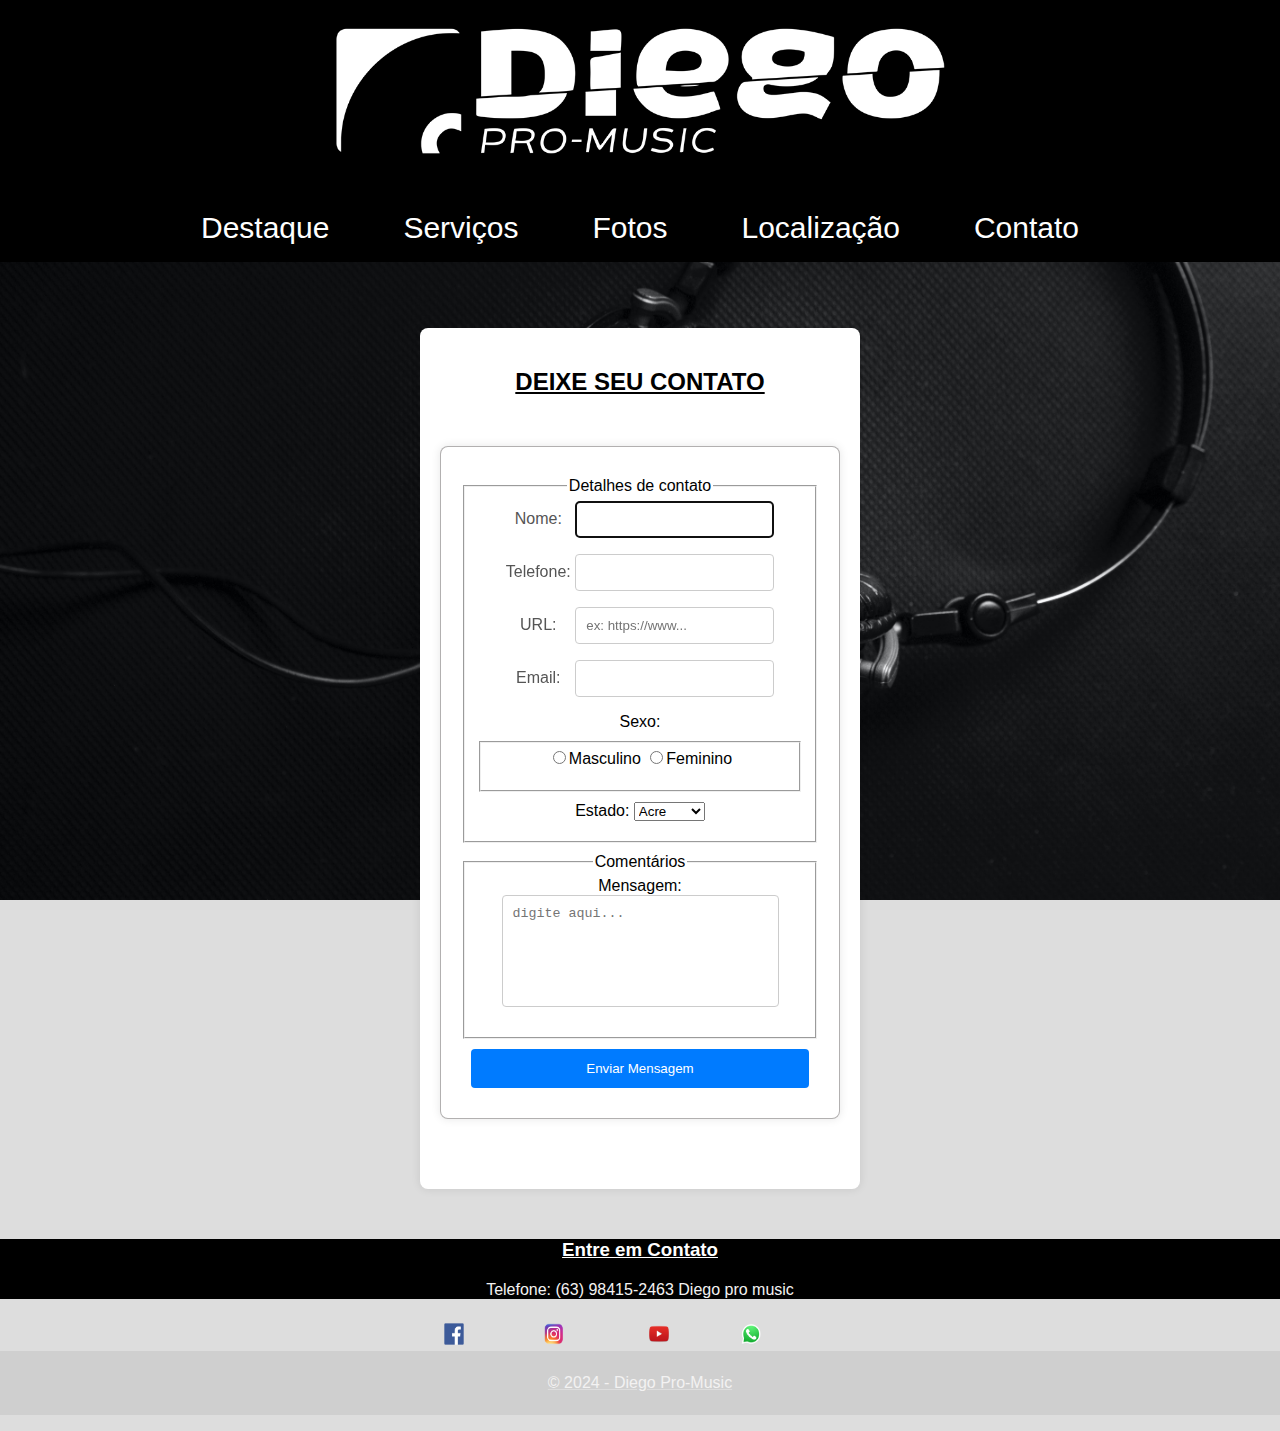
==== contato.html @ 079bfea9 "contatos atualizado" ====
<!DOCTYPE html>
<html lang="en">

<head>
  <meta charset="UTF-8" />
  <meta name="viewport" content="width=device-width, initial-scale=1.0" />
  <title>Estúdio de Gravação</title>
  <link rel="stylesheet" type="text/css" href="CSS/estilo.css" />
  <link rel="stylesheet" type="text/css" href="CSS/contato.css" />
</head>

<body>
  <!--começo container-->
  <div id="container">
    <header>
      <!--começo header logo-->
      <div>
        <img src="imagens/LgoDiego01.png" width="50%" />
      </div>
    </header>
  </div>
  <!--fim header logo-->

  <div>
    <!--inicio nav links-->
    <nav>
      <a href="index.html">Destaque</a>
      <a href="#servicos">Serviços</a>
      <a href="galeria.html">Fotos</a>
      <a href="localizacao.html">Localização</a>
      <a href="contato.html">Contato</a>
    </nav>
    <!--fim nav links-->
  </div>

  <!--inicio conteudo-1-->
  <div class="conteudo-1">
    <div class="contact-form">
      <h2><u>Deixe seu Contato</u></h2>
      <form class="contact-form">

        <fieldset>
         
          <legend>Detalhes de contato</legend>

          <div>
            <label class="box-label" for="nome">Nome:</label>
            <input type="text" name="nome" id="nome" required autofocus>
          </div>

          <div>
            <label class="box-label" for="telefone">Telefone:</label>
            <input type="number" id="telefone" name="telefone" required="required">
          </div>

          <div>
            <label class="box-label" for="email">URL:</label>
            <input type="url" name="url" id="url" placeholder="ex: https://www...">
          </div>

          <div>
            <label class="box-label" for="email">Email:</label>
            <input type="email" name="email" id="email" required="required">
          </div>

          <legend>Sexo:</legend>

          <fieldset>
            <div>
              <label>
                <input class="radio" type="radio" name="sexo" id="M">Masculino
              </label>
              <label>
                <input class="radio" type="radio" name="sexo" id="F">Feminino
              </label>
            </div>

          </fieldset>

          <div class="box-estado">
            <label for="estado">Estado:</label>
            <select id="estado" name="estado" required="required">
              <option value="AC">Acre</option>
              <option value="AL">Alagoas</option>
            </select>
          </div>

        </fieldset>

        <fieldset>
          <legend>Comentários</legend>
          <label for="mensagem">Mensagem:</label>
          <textarea name="mensagem" id="mensagem" placeholder="digite aqui..." rows="6" cols="30" required="required"></textarea>
        </fieldset>

        <button class="box-botao" type="submit">Enviar Mensagem</button>
    </div>

    </form>

    <section class="contato">

      <h3><u>Entre em Contato</u></h3>
      <p>Telefone: (63) 98415-2463 Diego pro music</p>

    </section><!--fim conteudo-2-->

    <div class="box-social">
      <ul>
        <li> <img src="redes/facebook.png" class="social"> <a href="https://www.facebook.com/DiegoProMusic">facebook</a>
        </li>
        <li> <img src="redes/instagram.png" class="social"> <a
            href="https://www.instagram.com/promusicstudios/">instagram</a></li>
        <li><img src="redes/youtube.png" class="social"><a
            href="https://www.youtube.com/channel/UCOSiAd2RdcZacCXhEvh00yw"> youtube</a></li>
        <li><img src="redes/whatsapp.png" class="social"><a
            href="https://api.whatsapp.com/send/?phone=5563984152463&text&type=phone_number&app_absent=0">
            whatsapp</a>
        </li>
      </ul>
    </div>

    <footer>
      <p>&copy; 2024 - Diego Pro-Music</p>
    </footer>

  </div>
  <!--fim container-->
</body>

</html>
---- CSS/estilo.css ----
body {
  font-family: Arial, sans-serif;
  margin: 0;
  padding: 0;
  background-color: #000000;
  height: 100%;
}

header {
  text-align: center;
  padding: 1em 0;
  background-image: url(../imagens/BackCapa\ 05.png);
  background-repeat: no-repeat;
  background-size: cover;
  background-position: center center;
}

nav {
  display: flex;
  justify-content: center;
  flex-wrap: wrap;
}

nav a {
  float: left;
  display: block;
  color: white;
  text-align: center;
  padding: 15px 35px;
  text-decoration: none;
  font-size: 30px;
}



nav a:hover {
  background-color: #ddd;
  color: black;
}

h1,
h2 {
  text-transform: uppercase;
  text-align: center;
}

#textap h1,
#textap p {
  color: #ececec;
  background-color: #a7a7a709;
}

.caixa {
  width: 200px;
  height: 200px;
  background: rgba(255, 255, 255, 0.082);
  color: #fffefe;
  margin-top: 50px;
  padding: 10px;
  -webkit-border-radius: 100%;
  -moz-border-radius: 100%;
  border-radius: 100%;
}


#display1 {
  display: flex;
  justify-content: space-evenly;
}

.inicio h1,
p {
  margin: 20px;
}

.inicio p {
  text-align: center;
}

.fundo-redondo {
  border-radius: 150px;
}

.conteudo-1 {
  text-align: center;
  padding: 1em 0;
  background-color: #ddd;
  background-image: url(../estudio/bck5.jpg);
  background-size: cover;
  background-repeat: no-repeat;
  background-attachment: fixed;
  background-position: center;
}

.conteudo-1 p {
  color: #f3f2f2;
}

.conteudo-1>h1 {
  margin-top: -10px;
  background: #3332325b;
  color: #f3f2f2;
}

.conteudo-2 {
  color: #777;
  background-color: #ececec;
  padding: 150px 0;
  height: 100%;
  text-align: justify;
  background-image: url(../canvas/parabens-gif.gif);
  background-attachment: fixed;
  background-position: center;
  background-size: cover;
  background-repeat: no-repeat;
  background-position: center;
}

.conteudo-2 h2 {
  margin-top: -70px;
  color: #222121;
}

.conteudo-2 p {
  color: #5e5959;
  padding: 0 20px;
}

.conteudo-3 {
  padding: 2em 0;
  height: 100%;
  text-align: center;
  background-image: url(../estudio/bkc7.jpg);
  background-size: cover;
  background-repeat: no-repeat;
  background-attachment: fixed;
  background-position: center;
}

.conteudo-3 p {
  color: #f3f2f2;
  background: #00000011;
}

.conteudo-3 h1 {
  margin: 0;
  color: #f3f2f2;
  background: #00000011;
  box-shadow: -10px 10px 15px 5px black;
  text-shadow: 5px 5px rgba(0, 0, 0, 0.2);
  display: block;
  padding: 30px 0;
}

.contato {
  background-color: #000000;
  color: white;
  text-align: center;
}

#destaque-imagem {
  margin-bottom: -5px;
  width: 45%;
  border-radius: 10px;
}

#imagem-pod1 {
  width: 75%;
  border-radius: 10px;
}

.inicio {
  border-radius: 8px;
  background-image: url(../canvas/Design\ sem\ nome.png);
  background-size: cover;
  background-attachment: fixed;
  background-position: center;
  width: 100%;
}

#destaque-imagem:hover {
  transform: scale(1.1);
  border-radius: 20px;
}

footer {

  color: #ddd;
  text-align: center;
  background-color: #42424217;
  padding: 3px;
  text-decoration: underline;
}

.box-social,
ul,
li,
a {
  margin: 2px;
  color: #ddd;
  text-decoration: none;
  list-style: none;
  display: flex;
  flex-wrap: wrap;
  justify-content: center;
  padding-left: 1px;
}

.social {
  width: 20px;
  padding-right: 5px;
}


@media screen and (max-width: 800px) {
  #display1 {
    flex-direction: column-reverse;
    align-items: center;
  }

  nav a {
    font-size: medium;
  }

}
---- CSS/contato.css ----
.contact-form {
    max-width: 400px;
    margin: 50px auto;
    padding: 20px;
    background-color: #fff;
    border-radius: 8px;
    box-shadow: 0 0 10px rgba(0, 0, 0, 0.1);
}

.box-label {
    margin-bottom: 8px;
    color: #555;
    width: 65px;
    display: inline-block;
}

input,
textarea {
    padding: 10px;
    margin-bottom: 16px;
    border: 1px solid #ccc;
    border-radius: 4px;
    resize: none;

}

button {
    padding: 12px;
    background-color: #007BFF;
    color: #fff;
    border: none;
    border-radius: 4px;
    cursor: pointer;
}

button:hover {
    background-color: #0056b3;
}

form {
    border: 1px solid rgba(117, 114, 114, 0.562);
    display: flex;
    flex-direction: column;
}

.box-estado {

    padding: 10px;
}

.box-botao {
    margin: 10px;
}

fieldset {

    margin-top: 10px;
}
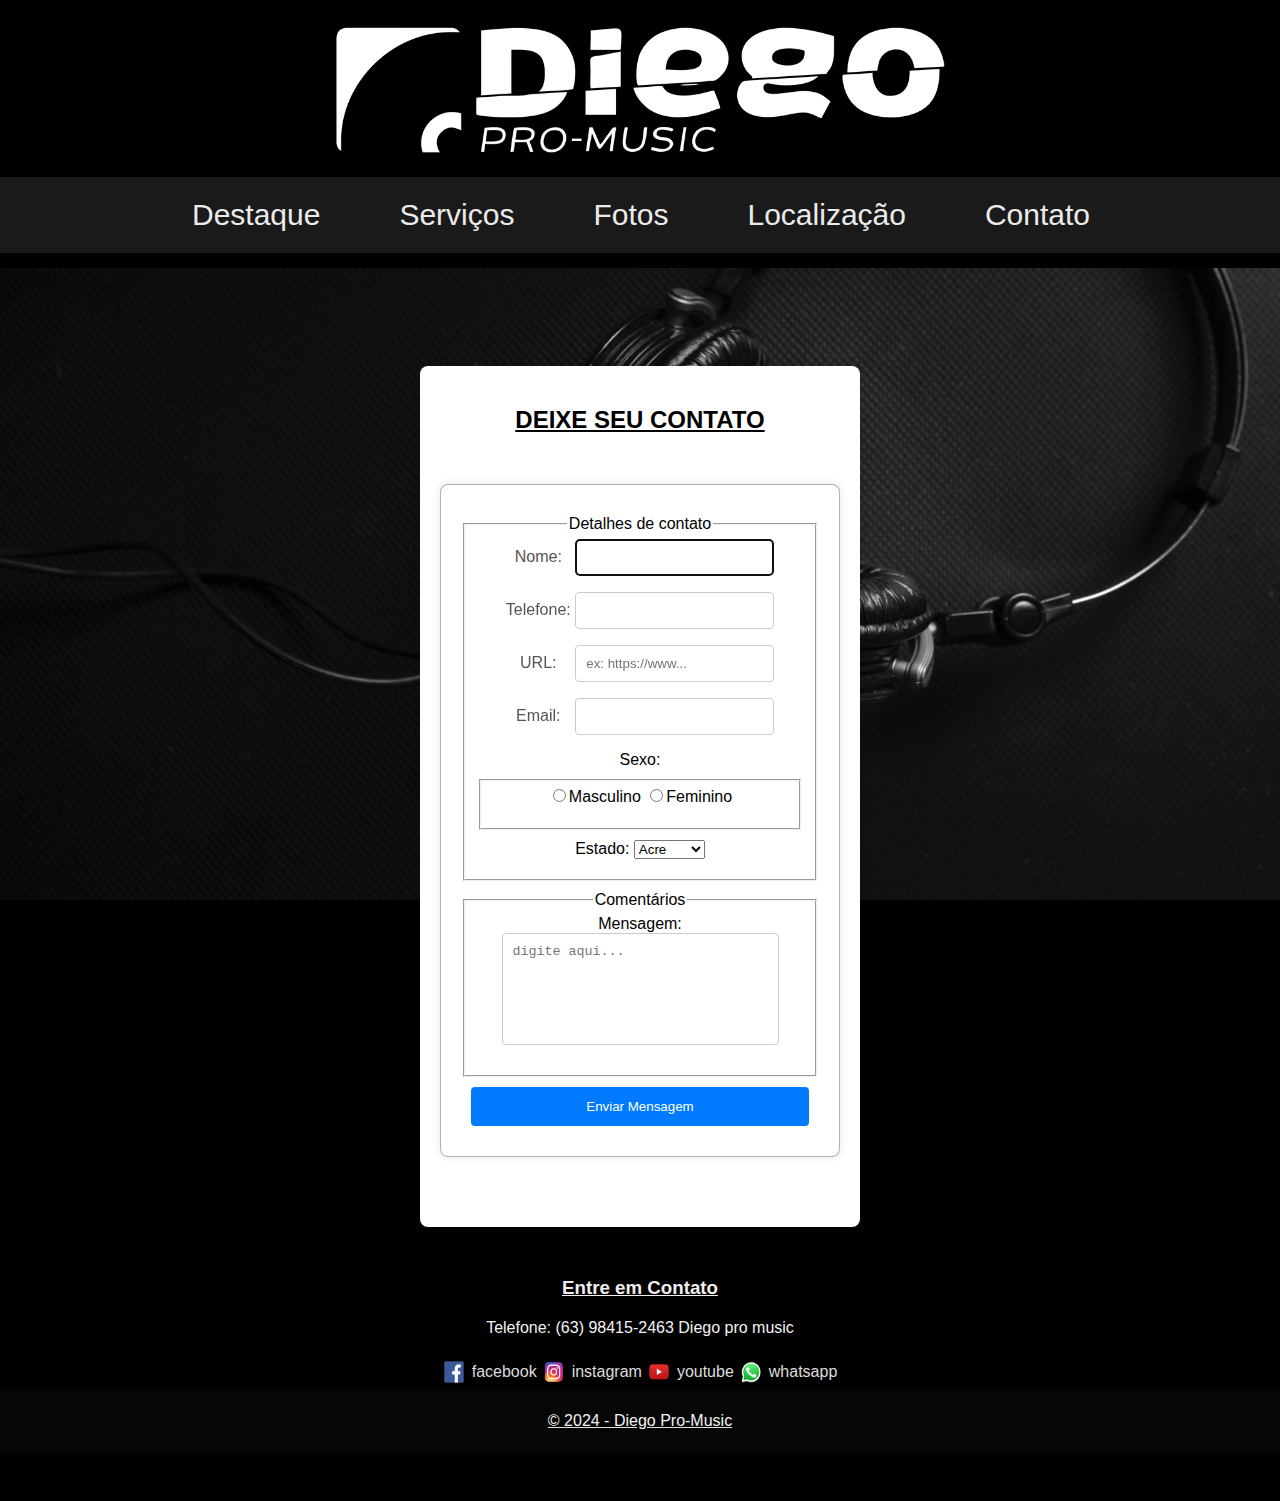
==== commit 7ae0bc3d: "correcoes" ====
--- a/contato.html
+++ b/contato.html
@@ -10,28 +10,23 @@
 </head>
 
 <body>
-  <!--começo container-->
-  <div id="container">
-    <header>
-      <!--começo header logo-->
-      <div>
-        <img src="imagens/LgoDiego01.png" width="50%" />
-      </div>
-    </header>
-  </div>
-  <!--fim header logo-->
+  <header>
 
-  <div>
-    <!--inicio nav links-->
+    <div><!--logo-->
+      <img src="imagens/LgoDiego01.png" width="50%" />
+    </div>
+
     <nav>
-      <a href="index.html">Destaque</a>
-      <a href="#servicos">Serviços</a>
-      <a href="galeria.html">Fotos</a>
-      <a href="localizacao.html">Localização</a>
-      <a href="contato.html">Contato</a>
+      <ul>
+        <li><a href="index.html">Destaque</a></li>
+        <li> <a href="servicos.html">Serviços</a></li>
+        <li><a href="galeria.html">Fotos</a></li>
+        <li><a href="localizacao.html">Localização</a></li>
+        <li><a href="contato.html">Contato</a></li>
+      </ul>
     </nav>
-    <!--fim nav links-->
-  </div>
+
+  </header>
 
   <!--inicio conteudo-1-->
   <div class="conteudo-1">
--- a/CSS/estilo.css
+++ b/CSS/estilo.css
@@ -3,35 +3,31 @@
   margin: 0;
   padding: 0;
   background-color: #000000;
-  height: 100%;
-}
+}
+
 
 header {
-  text-align: center;
-  padding: 1em 0;
+  padding: 15px 0;
+  text-align: center;
   background-image: url(../imagens/BackCapa\ 05.png);
   background-repeat: no-repeat;
-  background-size: cover;
-  background-position: center center;
+  background-size: contain;
 }
 
 nav {
   display: flex;
   justify-content: center;
   flex-wrap: wrap;
+  background: #1a1a1a;
 }
 
 nav a {
-  float: left;
   display: block;
-  color: white;
-  text-align: center;
+  color: rgb(236, 234, 234);
+
   padding: 15px 35px;
-  text-decoration: none;
   font-size: 30px;
 }
-
-
 
 nav a:hover {
   background-color: #ddd;
@@ -47,10 +43,10 @@
 #textap h1,
 #textap p {
   color: #ececec;
-  background-color: #a7a7a709;
 }
 
 .caixa {
+  /* bolas*/
   width: 200px;
   height: 200px;
   background: rgba(255, 255, 255, 0.082);
@@ -62,7 +58,6 @@
   border-radius: 100%;
 }
 
-
 #display1 {
   display: flex;
   justify-content: space-evenly;
@@ -73,88 +68,62 @@
   margin: 20px;
 }
 
-.inicio p {
-  text-align: center;
-}
-
-.fundo-redondo {
-  border-radius: 150px;
-}
-
 .conteudo-1 {
   text-align: center;
-  padding: 1em 0;
+  padding: 3em 0;
   background-color: #ddd;
   background-image: url(../estudio/bck5.jpg);
   background-size: cover;
-  background-repeat: no-repeat;
   background-attachment: fixed;
-  background-position: center;
 }
 
 .conteudo-1 p {
-  color: #f3f2f2;
-}
-
-.conteudo-1>h1 {
-  margin-top: -10px;
-  background: #3332325b;
+  /* bolas */
   color: #f3f2f2;
 }
 
 .conteudo-2 {
   color: #777;
   background-color: #ececec;
-  padding: 150px 0;
+  padding: 130px 0 70px 0;
   height: 100%;
   text-align: justify;
-  background-image: url(../canvas/parabens-gif.gif);
+}
+
+.conteudo-2 h2 {
+  margin-top: -50px;
+  color: #222121;
+}
+
+.conteudo-2 p {
+  color: #5e5959;
+  padding: 0 100px;
+}
+
+.conteudo-3 {
+  padding: 2em 0;
+  text-align: center;
+  background-image: url(../estudio/bkc7.jpg);
+  background-size: cover;
   background-attachment: fixed;
   background-position: center;
-  background-size: cover;
-  background-repeat: no-repeat;
-  background-position: center;
-}
-
-.conteudo-2 h2 {
-  margin-top: -70px;
-  color: #222121;
-}
-
-.conteudo-2 p {
-  color: #5e5959;
-  padding: 0 20px;
-}
-
-.conteudo-3 {
-  padding: 2em 0;
-  height: 100%;
-  text-align: center;
-  background-image: url(../estudio/bkc7.jpg);
-  background-size: cover;
-  background-repeat: no-repeat;
-  background-attachment: fixed;
-  background-position: center;
 }
 
 .conteudo-3 p {
-  color: #f3f2f2;
-  background: #00000011;
+  color: #f0f0f0;
 }
 
 .conteudo-3 h1 {
-  margin: 0;
-  color: #f3f2f2;
+  color: #e9e9e9;
   background: #00000011;
   box-shadow: -10px 10px 15px 5px black;
   text-shadow: 5px 5px rgba(0, 0, 0, 0.2);
-  display: block;
   padding: 30px 0;
 }
 
 .contato {
   background-color: #000000;
-  color: white;
+  color: rgb(240, 237, 237);
   text-align: center;
 }
 
@@ -164,9 +133,15 @@
   border-radius: 10px;
 }
 
+#destaque-imagem:hover {
+  transform: scale(1.1);
+  border-radius: 20px;
+}
+
 #imagem-pod1 {
   width: 75%;
   border-radius: 10px;
+  border: 1px solid rgba(202, 202, 202, 0.26);
 }
 
 .inicio {
@@ -174,13 +149,7 @@
   background-image: url(../canvas/Design\ sem\ nome.png);
   background-size: cover;
   background-attachment: fixed;
-  background-position: center;
   width: 100%;
-}
-
-#destaque-imagem:hover {
-  transform: scale(1.1);
-  border-radius: 20px;
 }
 
 footer {
@@ -214,12 +183,20 @@
 
 @media screen and (max-width: 800px) {
   #display1 {
-    flex-direction: column-reverse;
+    flex-direction: column;
     align-items: center;
+    display: flex;
+
+
   }
 
   nav a {
     font-size: medium;
   }
 
+  .conteudo-2 p {
+    padding: 0 20px;
+
+  }
+
 }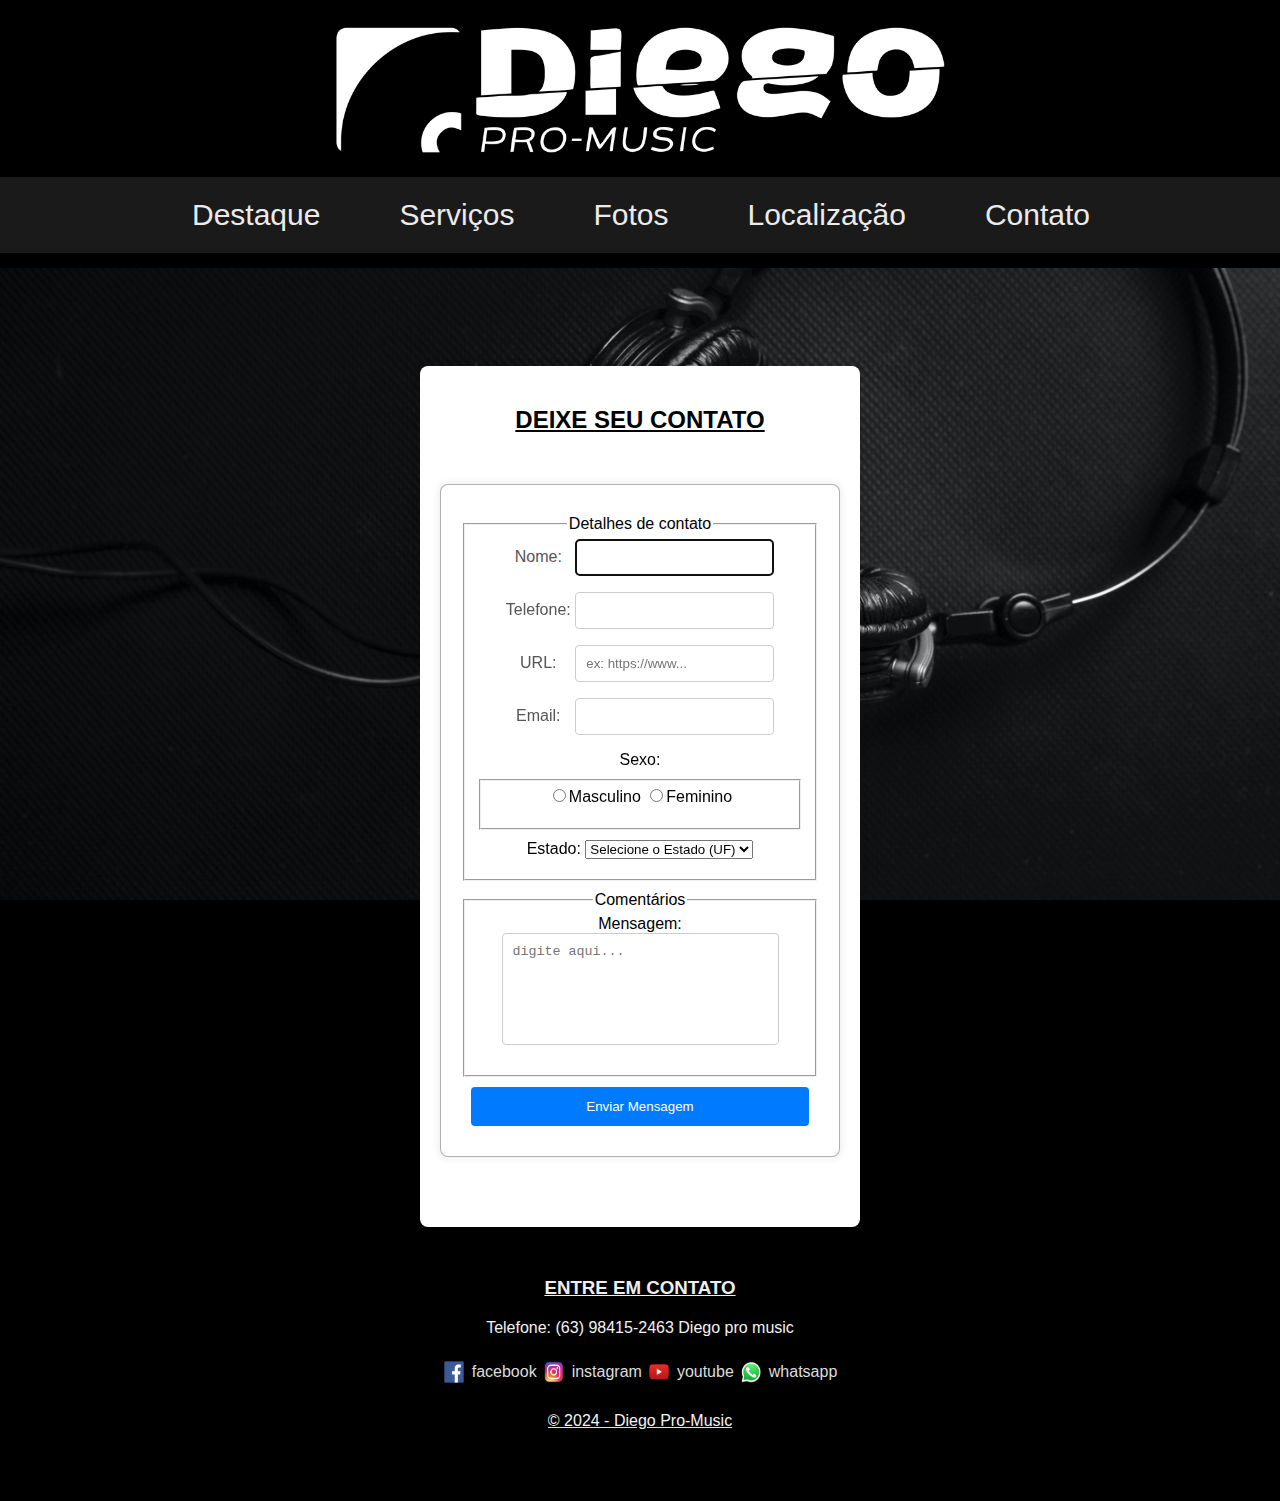
==== commit 4b2ca910: "novas att" ====
--- a/contato.html
+++ b/contato.html
@@ -74,10 +74,36 @@
 
           <div class="box-estado">
             <label for="estado">Estado:</label>
-            <select id="estado" name="estado" required="required">
-              <option value="AC">Acre</option>
-              <option value="AL">Alagoas</option>
-            </select>
+            <select name="estado" required="required">
+              <option selected="" value="">Selecione o Estado (UF)</option>
+              <option value="Acre">Acre</option>
+              <option value="Alagoas">Alagoas</option>
+              <option value="Amapá">Amapá</option>
+              <option value="Amazonas">Amazonas</option>
+              <option value="Bahia">Bahia</option>
+              <option value="Ceará">Ceará</option>
+              <option value="Distrito Federal">Distrito Federal</option>
+              <option value="Espírito Santo">Espírito Santo</option>
+              <option value="Goiás">Goiás</option>
+              <option value="Maranhão">Maranhão</option>
+              <option value="Mato Grosso">Mato Grosso</option>
+              <option value="Mato Grosso do Sul">Mato Grosso do Sul</option>
+              <option value="Minas Gerais">Minas Gerais</option>
+              <option value="Pará">Pará</option>
+              <option value="Paraíba">Paraíba</option>
+              <option value="Paraná">Paraná</option>
+              <option value="Pernambuco">Pernambuco</option>
+              <option value="Piauí">Piauí</option>
+              <option value="Rio de Janeiro">Rio de Janeiro</option>
+              <option value="Rio Grande do Sul">Rio Grande do Sul</option>
+              <option value="Rio Grande do Norte">Rio Grande do Norte</option>
+              <option value="Rondônia">Rondônia</option>
+              <option value="Roraima">Roraima</option>
+              <option value="Santa Catarina">Santa Catarina</option>
+              <option value="São Paulo">São Paulo</option>
+              <option value="Sergipe">Sergipe</option>
+              <option value="Tocantins">Tocantins</option>
+              </select>
           </div>
 
         </fieldset>
--- a/CSS/estilo.css
+++ b/CSS/estilo.css
@@ -122,7 +122,7 @@
 }
 
 .contato {
-  background-color: #000000;
+
   color: rgb(240, 237, 237);
   text-align: center;
 }
@@ -153,10 +153,8 @@
 }
 
 footer {
-
   color: #ddd;
   text-align: center;
-  background-color: #42424217;
   padding: 3px;
   text-decoration: underline;
 }
@@ -186,8 +184,6 @@
     flex-direction: column;
     align-items: center;
     display: flex;
-
-
   }
 
   nav a {
@@ -196,7 +192,15 @@
 
   .conteudo-2 p {
     padding: 0 20px;
-
+  }
+
+  #contato-l{
+   
+  
+  }
+
+  #box-map{
+  
   }
 
 }--- a/CSS/contato.css
+++ b/CSS/contato.css
@@ -21,7 +21,6 @@
     border: 1px solid #ccc;
     border-radius: 4px;
     resize: none;
-
 }
 
 button {
@@ -44,7 +43,6 @@
 }
 
 .box-estado {
-
     padding: 10px;
 }
 
@@ -53,6 +51,9 @@
 }
 
 fieldset {
+    margin-top: 10px;
+}
 
-    margin-top: 10px;
+.contato h3 {
+    text-transform: uppercase;
 }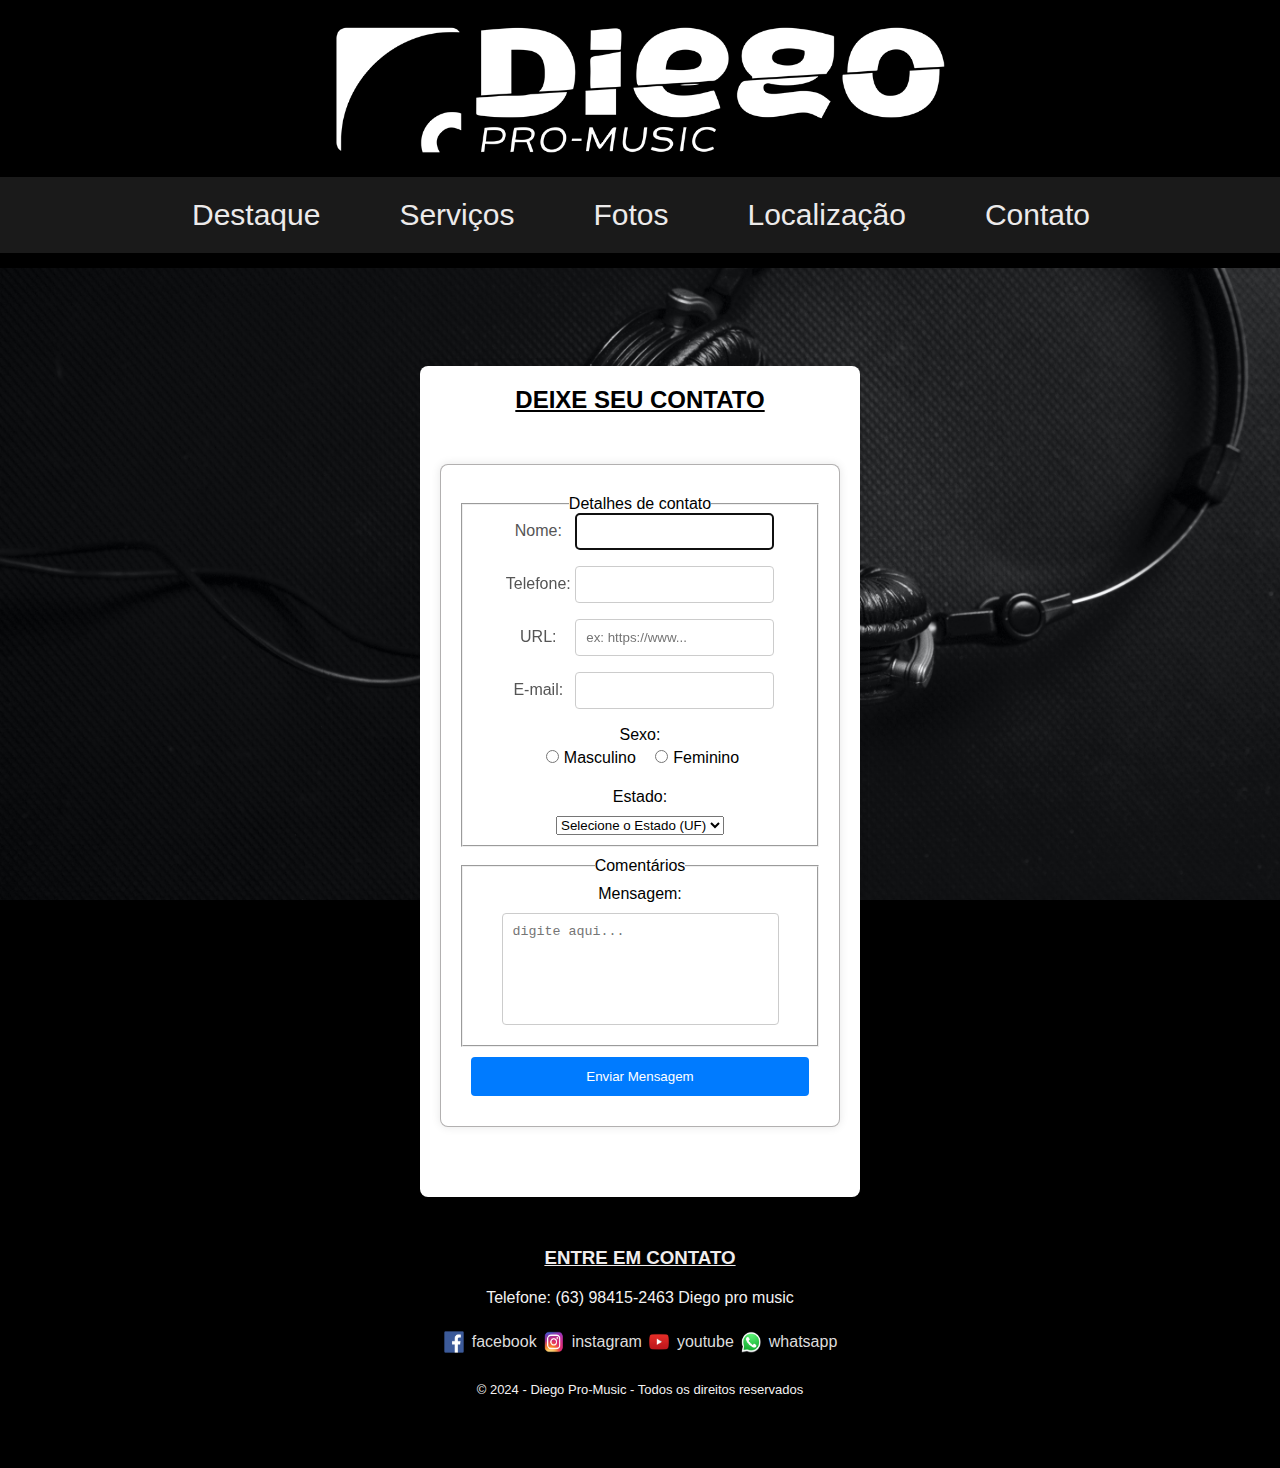
==== commit ccc4c653: "att" ====
--- a/contato.html
+++ b/contato.html
@@ -35,7 +35,7 @@
       <form class="contact-form">
 
         <fieldset>
-         
+
           <legend>Detalhes de contato</legend>
 
           <div>
@@ -49,69 +49,70 @@
           </div>
 
           <div>
-            <label class="box-label" for="email">URL:</label>
+            <label class="box-label" for="url">URL:</label>
             <input type="url" name="url" id="url" placeholder="ex: https://www...">
           </div>
 
           <div>
-            <label class="box-label" for="email">Email:</label>
-            <input type="email" name="email" id="email" required="required">
+            <label class="box-label" for="email">E-mail:</label>
+            <input type="email" name="email" id="email" autocomplete="on" required="required">
           </div>
 
-          <legend>Sexo:</legend>
 
-          <fieldset>
-            <div>
-              <label>
-                <input class="radio" type="radio" name="sexo" id="M">Masculino
-              </label>
-              <label>
-                <input class="radio" type="radio" name="sexo" id="F">Feminino
-              </label>
-            </div>
+          <div id="sexo">
+            <legend>Sexo:</legend>
+            <label>
+              <input class="radio" type="radio" name="sexo" id="M">Masculino
+            </label>
+            <label>
+              <input class="radio" type="radio" name="sexo" id="F">Feminino
+            </label>
+          </div>
 
-          </fieldset>
+
 
           <div class="box-estado">
-            <label for="estado">Estado:</label>
+            <legend>Estado:</legend>
             <select name="estado" required="required">
               <option selected="" value="">Selecione o Estado (UF)</option>
-              <option value="Acre">Acre</option>
-              <option value="Alagoas">Alagoas</option>
-              <option value="Amapá">Amapá</option>
-              <option value="Amazonas">Amazonas</option>
-              <option value="Bahia">Bahia</option>
-              <option value="Ceará">Ceará</option>
-              <option value="Distrito Federal">Distrito Federal</option>
-              <option value="Espírito Santo">Espírito Santo</option>
-              <option value="Goiás">Goiás</option>
-              <option value="Maranhão">Maranhão</option>
-              <option value="Mato Grosso">Mato Grosso</option>
-              <option value="Mato Grosso do Sul">Mato Grosso do Sul</option>
-              <option value="Minas Gerais">Minas Gerais</option>
-              <option value="Pará">Pará</option>
-              <option value="Paraíba">Paraíba</option>
-              <option value="Paraná">Paraná</option>
-              <option value="Pernambuco">Pernambuco</option>
-              <option value="Piauí">Piauí</option>
-              <option value="Rio de Janeiro">Rio de Janeiro</option>
-              <option value="Rio Grande do Sul">Rio Grande do Sul</option>
-              <option value="Rio Grande do Norte">Rio Grande do Norte</option>
-              <option value="Rondônia">Rondônia</option>
-              <option value="Roraima">Roraima</option>
-              <option value="Santa Catarina">Santa Catarina</option>
-              <option value="São Paulo">São Paulo</option>
-              <option value="Sergipe">Sergipe</option>
-              <option value="Tocantins">Tocantins</option>
-              </select>
+              <option value="">Selecione</option>
+              <option value="AC">Acre</option>
+              <option value="AL">Alagoas</option>
+              <option value="AP">Amapá</option>
+              <option value="AM">Amazonas</option>
+              <option value="BA">Bahia</option>
+              <option value="CE">Ceará</option>
+              <option value="DF">Distrito Federal</option>
+              <option value="ES">Espirito Santo</option>
+              <option value="GO">Goiás</option>
+              <option value="MA">Maranhão</option>
+              <option value="MS">Mato Grosso do Sul</option>
+              <option value="MT">Mato Grosso</option>
+              <option value="MG">Minas Gerais</option>
+              <option value="PA">Pará</option>
+              <option value="PB">Paraíba</option>
+              <option value="PR">Paraná</option>
+              <option value="PE">Pernambuco</option>
+              <option value="PI">Piauí</option>
+              <option value="RJ">Rio de Janeiro</option>
+              <option value="RN">Rio Grande do Norte</option>
+              <option value="RS">Rio Grande do Sul</option>
+              <option value="RO">Rondônia</option>
+              <option value="RR">Roraima</option>
+              <option value="SC">Santa Catarina</option>
+              <option value="SP">São Paulo</option>
+              <option value="SE">Sergipe</option>
+              <option value="TO">Tocantins</option>
+            </select>
           </div>
 
         </fieldset>
 
-        <fieldset>
+        <fieldset id="comentario">
           <legend>Comentários</legend>
           <label for="mensagem">Mensagem:</label>
-          <textarea name="mensagem" id="mensagem" placeholder="digite aqui..." rows="6" cols="30" required="required"></textarea>
+          <textarea name="mensagem" id="mensagem" placeholder="digite aqui..." rows="6" cols="30"
+            required="required"></textarea>
         </fieldset>
 
         <button class="box-botao" type="submit">Enviar Mensagem</button>
@@ -142,7 +143,7 @@
     </div>
 
     <footer>
-      <p>&copy; 2024 - Diego Pro-Music</p>
+      <p>&copy; 2024 - Diego Pro-Music - Todos os direitos reservados</p>
     </footer>
 
   </div>
--- a/CSS/estilo.css
+++ b/CSS/estilo.css
@@ -1,7 +1,10 @@
+* {
+  margin: 0;
+  padding: 0;
+}
+
 body {
   font-family: Arial, sans-serif;
-  margin: 0;
-  padding: 0;
   background-color: #000000;
 }
 
@@ -24,7 +27,6 @@
 nav a {
   display: block;
   color: rgb(236, 234, 234);
-
   padding: 15px 35px;
   font-size: 30px;
 }
@@ -156,7 +158,7 @@
   color: #ddd;
   text-align: center;
   padding: 3px;
-  text-decoration: underline;
+  font-size: small;
 }
 
 .box-social,
@@ -194,13 +196,5 @@
     padding: 0 20px;
   }
 
-  #contato-l{
-   
-  
-  }
-
-  #box-map{
-  
-  }
-
+ 
 }--- a/CSS/contato.css
+++ b/CSS/contato.css
@@ -56,4 +56,25 @@
 
 .contato h3 {
     text-transform: uppercase;
+}
+
+#sexo label {
+    padding: 5px;
+}
+
+#sexo legend {
+    margin: 1px;
+}
+
+.radio {
+    margin: 5px;
+}
+
+.box-estado legend {
+    margin: 10px;
+}
+
+#comentario label {
+    display: block;
+    margin: 10px;
 }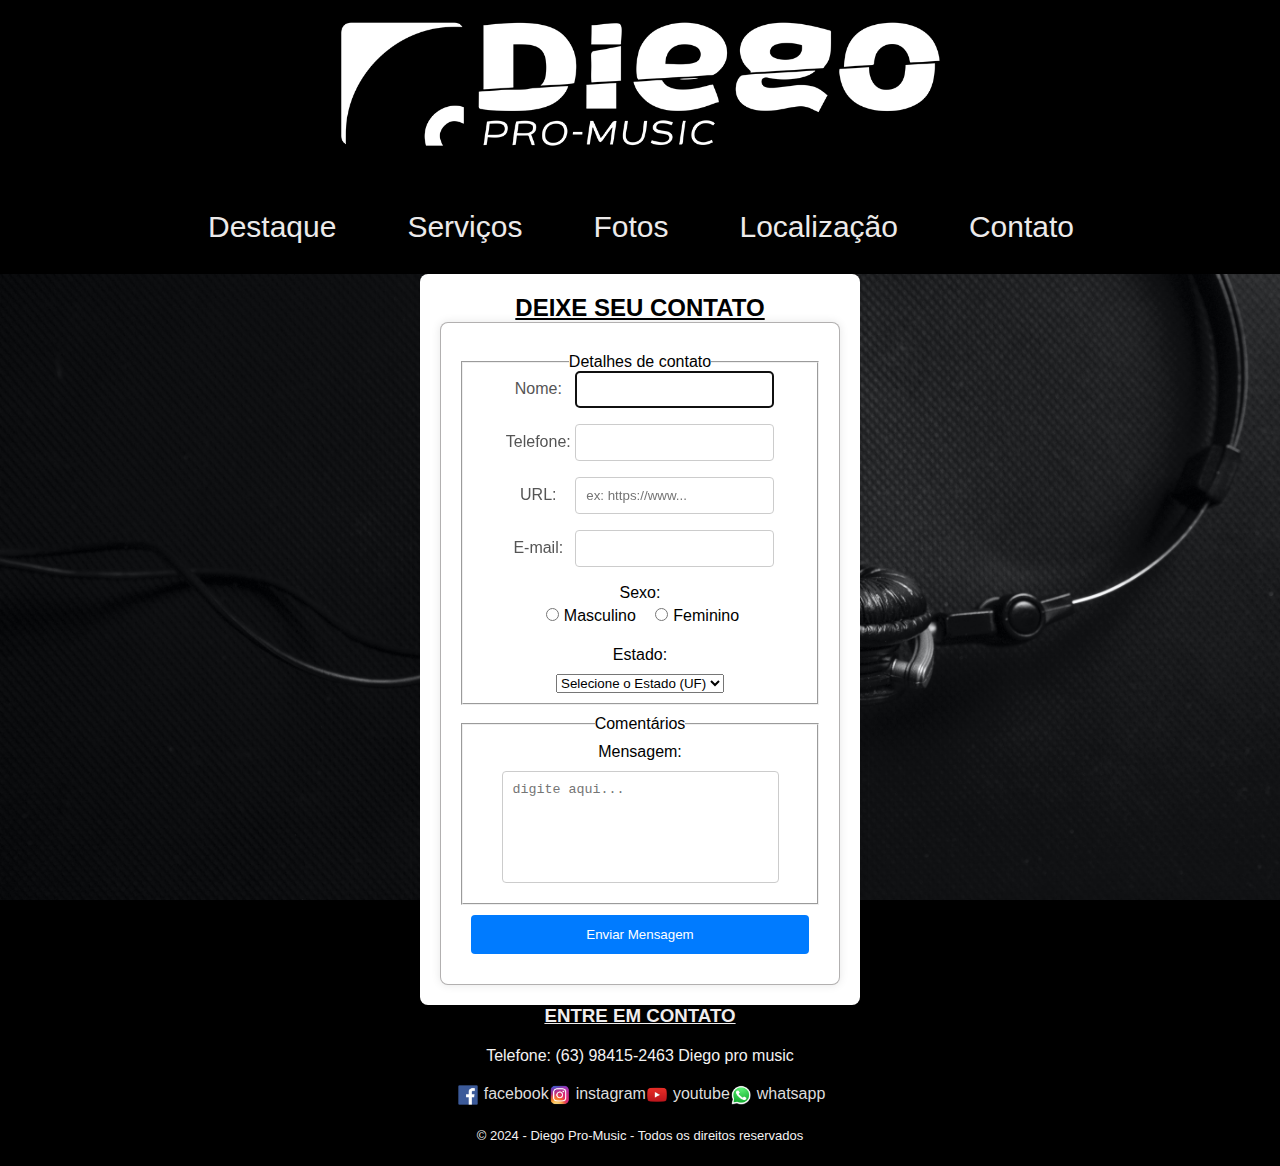
==== commit 3d2dd8a7: "att madrugada" ====
--- a/contato.html
+++ b/contato.html
@@ -12,12 +12,11 @@
 <body>
   <header>
 
-    <div><!--logo-->
+    <div id="logo"><!--logo-->
       <img src="imagens/LgoDiego01.png" width="50%" />
     </div>
-
     <nav>
-      <ul>
+      <ul id="links-nav">
         <li><a href="index.html">Destaque</a></li>
         <li> <a href="servicos.html">Serviços</a></li>
         <li><a href="galeria.html">Fotos</a></li>
--- a/CSS/estilo.css
+++ b/CSS/estilo.css
@@ -8,9 +8,7 @@
   background-color: #000000;
 }
 
-
 header {
-  padding: 15px 0;
   text-align: center;
   background-image: url(../imagens/BackCapa\ 05.png);
   background-repeat: no-repeat;
@@ -18,10 +16,7 @@
 }
 
 nav {
-  display: flex;
-  justify-content: center;
-  flex-wrap: wrap;
-  background: #1a1a1a;
+  padding: 15px;
 }
 
 nav a {
@@ -34,6 +29,11 @@
 nav a:hover {
   background-color: #ddd;
   color: black;
+}
+
+#textap h1 {
+  margin-top: 0;
+  padding-top: 0;
 }
 
 h1,
@@ -72,7 +72,6 @@
 
 .conteudo-1 {
   text-align: center;
-  padding: 3em 0;
   background-color: #ddd;
   background-image: url(../estudio/bck5.jpg);
   background-size: cover;
@@ -124,7 +123,6 @@
 }
 
 .contato {
-
   color: rgb(240, 237, 237);
   text-align: center;
 }
@@ -161,11 +159,14 @@
   font-size: small;
 }
 
+#logo {
+  padding: 10px;
+}
+
 .box-social,
 ul,
 li,
 a {
-  margin: 2px;
   color: #ddd;
   text-decoration: none;
   list-style: none;
@@ -185,7 +186,6 @@
   #display1 {
     flex-direction: column;
     align-items: center;
-    display: flex;
   }
 
   nav a {
@@ -196,5 +196,7 @@
     padding: 0 20px;
   }
 
- 
+  header div img {
+    margin-top: -5px;
+  }
 }--- a/CSS/contato.css
+++ b/CSS/contato.css
@@ -1,6 +1,6 @@
 .contact-form {
     max-width: 400px;
-    margin: 50px auto;
+    margin: auto;
     padding: 20px;
     background-color: #fff;
     border-radius: 8px;
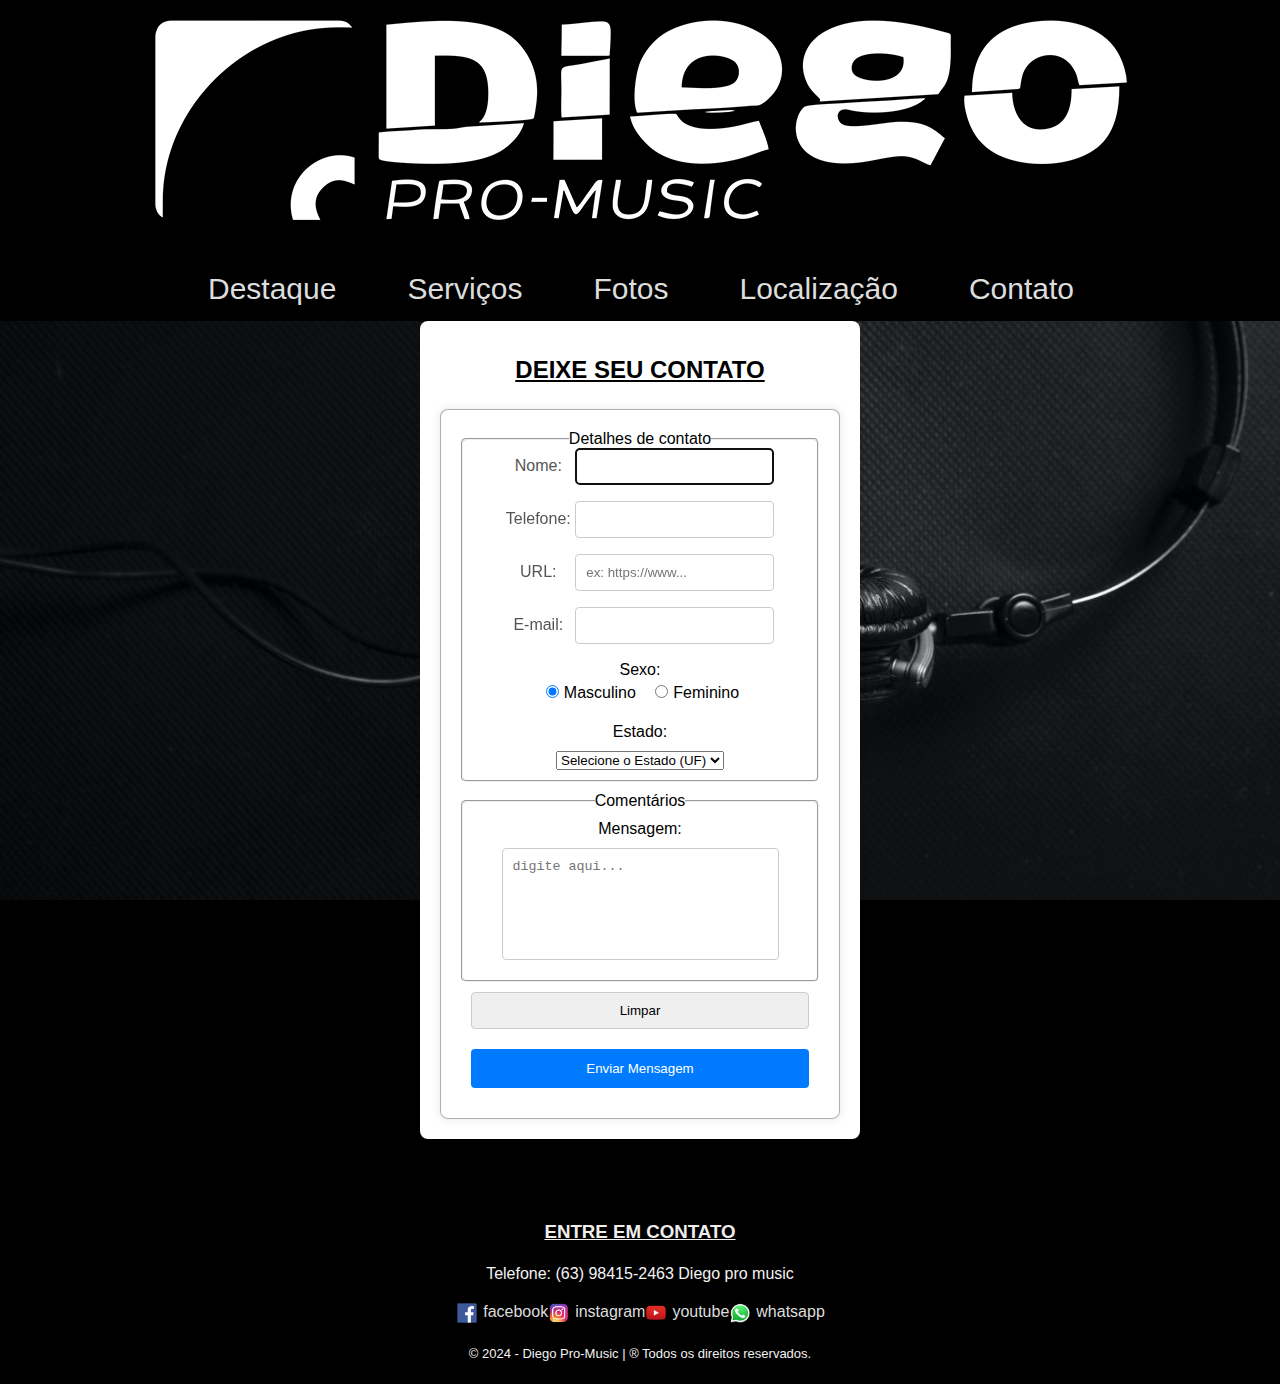
==== commit 35a1eb7b: "all" ====
--- a/contato.html
+++ b/contato.html
@@ -10,36 +10,36 @@
 </head>
 
 <body>
-  <header>
+  <div id="logo"><!--logo-->
 
-    <div id="logo"><!--logo-->
-      <img src="imagens/LgoDiego01.png" width="50%" />
-    </div>
-    <nav>
-      <ul id="links-nav">
-        <li><a href="index.html">Destaque</a></li>
-        <li> <a href="servicos.html">Serviços</a></li>
-        <li><a href="galeria.html">Fotos</a></li>
-        <li><a href="localizacao.html">Localização</a></li>
-        <li><a href="contato.html">Contato</a></li>
-      </ul>
-    </nav>
+    <img src="imagens/LgoDiego01.png" />
 
-  </header>
+  </div>
+
+  <nav>
+    <ul>
+      <li><a href="index.html">Destaque</a></li>
+      <li> <a href="servicos.html">Serviços</a></li>
+      <li><a href="galeria.html">Fotos</a></li>
+      <li><a href="localizacao.html">Localização</a></li>
+      <li><a href="contato.html">Contato</a></li>
+    </ul>
+  </nav>
 
   <!--inicio conteudo-1-->
   <div class="conteudo-1">
     <div class="contact-form">
       <h2><u>Deixe seu Contato</u></h2>
-      <form class="contact-form">
 
+      <form class="contact-form" action="https://sys4soft.com/udemy/forms/index.php" method="post">
+        
         <fieldset>
 
           <legend>Detalhes de contato</legend>
 
           <div>
             <label class="box-label" for="nome">Nome:</label>
-            <input type="text" name="nome" id="nome" required autofocus>
+            <input type="text" name="nome" id="nome" required autofocus minlength="5" maxlength="35">
           </div>
 
           <div>
@@ -61,14 +61,13 @@
           <div id="sexo">
             <legend>Sexo:</legend>
             <label>
-              <input class="radio" type="radio" name="sexo" id="M">Masculino
+
+              <input class="radio" type="radio" name="sexo" id="M" value="Masculino" checked>Masculino
             </label>
             <label>
-              <input class="radio" type="radio" name="sexo" id="F">Feminino
+              <input class="radio" type="radio" name="sexo" id="F" value="Feminino">Feminino
             </label>
           </div>
-
-
 
           <div class="box-estado">
             <legend>Estado:</legend>
@@ -113,7 +112,7 @@
           <textarea name="mensagem" id="mensagem" placeholder="digite aqui..." rows="6" cols="30"
             required="required"></textarea>
         </fieldset>
-
+        <input  class="box-botao" type="reset" value="Limpar" accesskey="1">
         <button class="box-botao" type="submit">Enviar Mensagem</button>
     </div>
 
@@ -142,7 +141,7 @@
     </div>
 
     <footer>
-      <p>&copy; 2024 - Diego Pro-Music - Todos os direitos reservados</p>
+      <p>&copy; 2024 - Diego Pro-Music | &reg; Todos os direitos reservados.</p>
     </footer>
 
   </div>
--- a/CSS/estilo.css
+++ b/CSS/estilo.css
@@ -8,27 +8,29 @@
   background-color: #000000;
 }
 
-header {
+#logo {
   text-align: center;
   background-image: url(../imagens/BackCapa\ 05.png);
-  background-repeat: no-repeat;
-  background-size: contain;
+  background-size: cover;
 }
 
 nav {
-  padding: 15px;
+  position: sticky;
+  top: 0px;
+  right: 100px;
+
+  background-color: #000000;
 }
 
 nav a {
   display: block;
-  color: rgb(236, 234, 234);
   padding: 15px 35px;
   font-size: 30px;
 }
 
 nav a:hover {
   background-color: #ddd;
-  color: black;
+  color: rgb(255, 255, 255)
 }
 
 #textap h1 {
@@ -44,6 +46,7 @@
 
 #textap h1,
 #textap p {
+
   color: #ececec;
 }
 
@@ -72,7 +75,7 @@
 
 .conteudo-1 {
   text-align: center;
-  background-color: #ddd;
+  background-color: #000000;
   background-image: url(../estudio/bck5.jpg);
   background-size: cover;
   background-attachment: fixed;
@@ -159,11 +162,9 @@
   font-size: small;
 }
 
-#logo {
-  padding: 10px;
-}
-
-.box-social,
+
+
+#box-social,
 ul,
 li,
 a {
@@ -189,14 +190,21 @@
   }
 
   nav a {
-    font-size: medium;
+    font-size: large;
   }
 
   .conteudo-2 p {
     padding: 0 20px;
   }
 
-  header div img {
-    margin-top: -5px;
-  }
+  #logo img {
+    width: 50%;
+
+  }
+
+  #box-map {
+    flex-flow: row nowrap;
+    flex-shrink: 10;
+  }
+
 }--- a/CSS/contato.css
+++ b/CSS/contato.css
@@ -2,10 +2,20 @@
     max-width: 400px;
     margin: auto;
     padding: 20px;
+    padding-top: 10px;
     background-color: #fff;
     border-radius: 8px;
     box-shadow: 0 0 10px rgba(0, 0, 0, 0.1);
 }
+
+.contact-form fieldset {
+    border-radius: 5px;
+}
+
+.contact-form h2 {
+    margin: 25px;
+}
+
 
 .box-label {
     margin-bottom: 8px;
@@ -55,6 +65,8 @@
 }
 
 .contato h3 {
+    margin-top: 80px;
+    padding: 2px;
     text-transform: uppercase;
 }
 
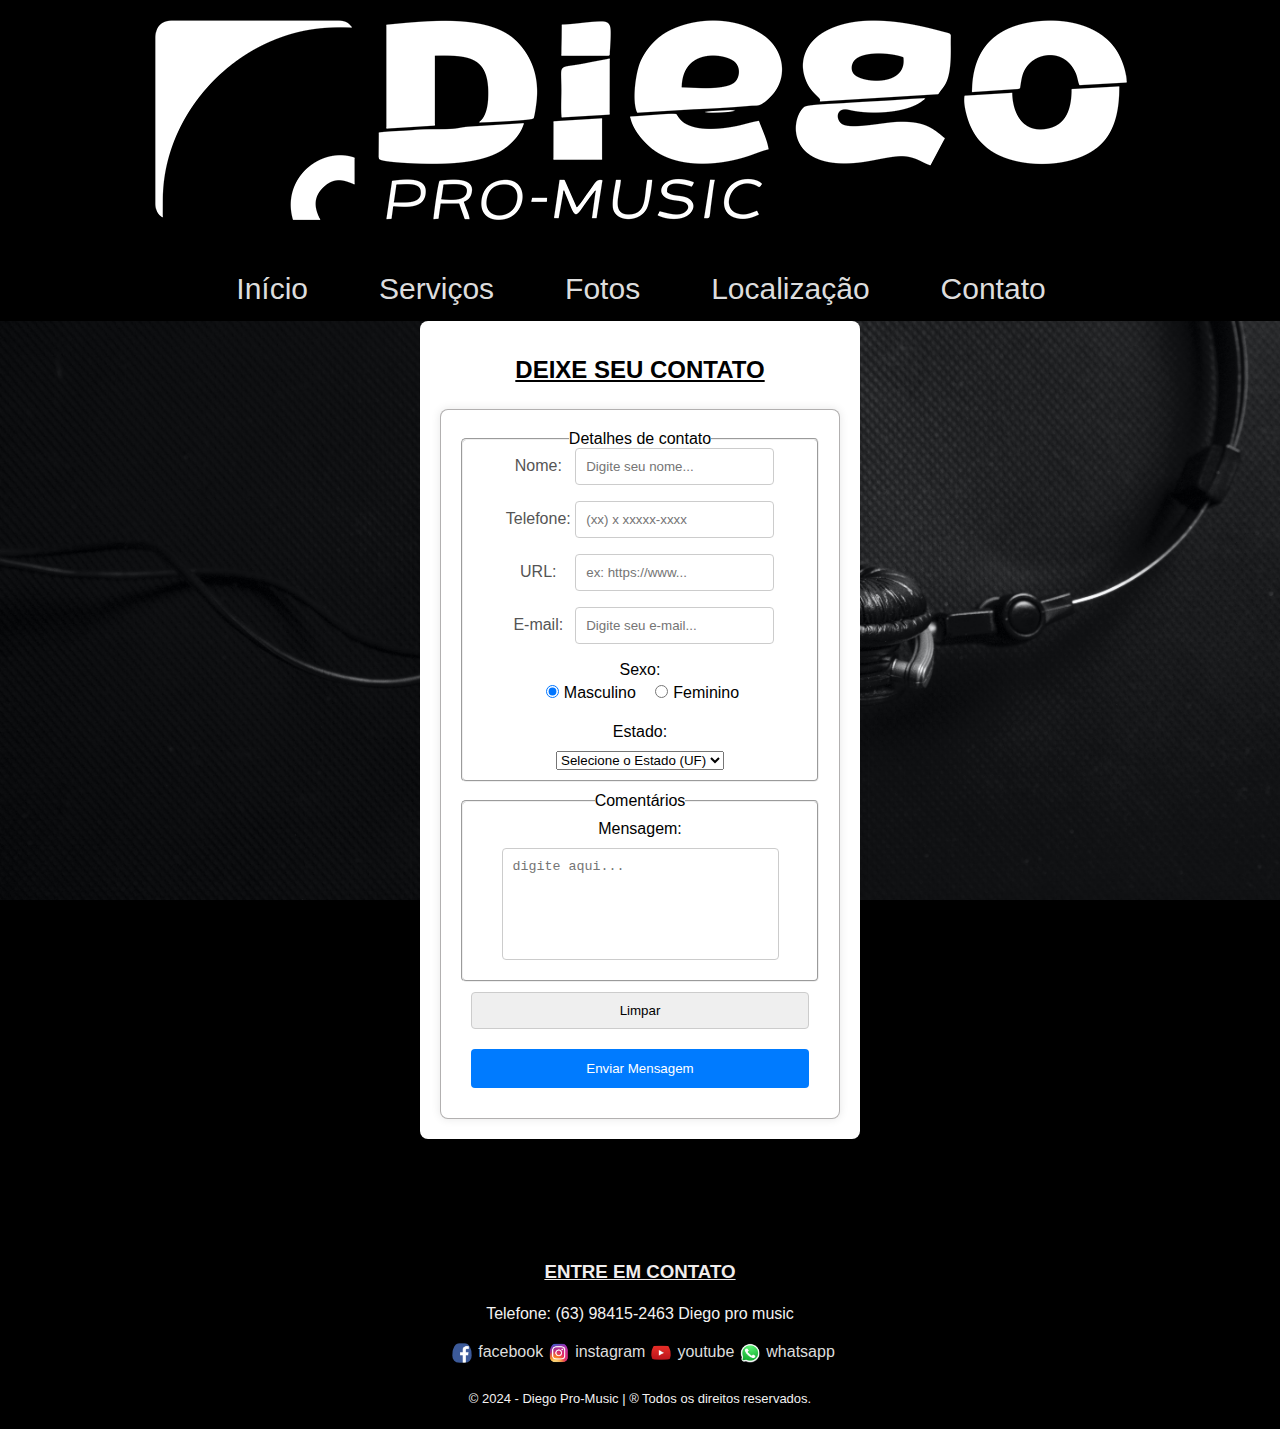
==== commit 6e91053e: "att5" ====
--- a/contato.html
+++ b/contato.html
@@ -18,7 +18,7 @@
 
   <nav>
     <ul>
-      <li><a href="index.html">Destaque</a></li>
+      <li><a href="index.html">Início</a></li>
       <li> <a href="servicos.html">Serviços</a></li>
       <li><a href="galeria.html">Fotos</a></li>
       <li><a href="localizacao.html">Localização</a></li>
@@ -32,19 +32,21 @@
       <h2><u>Deixe seu Contato</u></h2>
 
       <form class="contact-form" action="https://sys4soft.com/udemy/forms/index.php" method="post">
-        
+
         <fieldset>
 
           <legend>Detalhes de contato</legend>
 
           <div>
             <label class="box-label" for="nome">Nome:</label>
-            <input type="text" name="nome" id="nome" required autofocus minlength="5" maxlength="35">
+            <input type="text" name="nome" id="nome" required autofocus minlength="5" maxlength="35"
+              placeholder="Digite seu nome..." autocomplete="additional-name">
           </div>
 
           <div>
             <label class="box-label" for="telefone">Telefone:</label>
-            <input type="number" id="telefone" name="telefone" required="required">
+            <input type="text" id="telefone" name="telefone" required="required" placeholder="(xx) x xxxxx-xxxx"
+              autocomplete="tel">
           </div>
 
           <div>
@@ -54,14 +56,14 @@
 
           <div>
             <label class="box-label" for="email">E-mail:</label>
-            <input type="email" name="email" id="email" autocomplete="on" required="required">
+            <input type="email" name="email" id="email" autocomplete="email" required="required"
+              placeholder="Digite seu e-mail...">
           </div>
 
 
           <div id="sexo">
             <legend>Sexo:</legend>
             <label>
-
               <input class="radio" type="radio" name="sexo" id="M" value="Masculino" checked>Masculino
             </label>
             <label>
@@ -112,7 +114,7 @@
           <textarea name="mensagem" id="mensagem" placeholder="digite aqui..." rows="6" cols="30"
             required="required"></textarea>
         </fieldset>
-        <input  class="box-botao" type="reset" value="Limpar" accesskey="1">
+        <input class="box-botao" type="reset" value="Limpar" accesskey="1">
         <button class="box-botao" type="submit">Enviar Mensagem</button>
     </div>
 
--- a/CSS/estilo.css
+++ b/CSS/estilo.css
@@ -35,7 +35,7 @@
 
 #textap h1 {
   margin-top: 0;
-  padding-top: 0;
+  padding-top: 40px;
 }
 
 h1,
@@ -46,8 +46,9 @@
 
 #textap h1,
 #textap p {
-
+  align-items: center;
   color: #ececec;
+
 }
 
 .caixa {
@@ -63,9 +64,22 @@
   border-radius: 100%;
 }
 
+.caixa a p:hover {
+  text-align: center;
+  box-shadow: 2px 2px 2px 1px rgba(0, 0, 0, 0.518);
+  border-radius: 10px;
+  font-weight: 700;
+  align-items: center;
+}
+
+.caixa h1 {
+  margin-bottom: 0;
+}
+
 #display1 {
   display: flex;
   justify-content: space-evenly;
+  padding-bottom: 40px;
 }
 
 .inicio h1,
@@ -126,6 +140,7 @@
 }
 
 .contato {
+  padding-top: 40px;
   color: rgb(240, 237, 237);
   text-align: center;
 }
@@ -179,7 +194,8 @@
 
 .social {
   width: 20px;
-  padding-right: 5px;
+  padding: 0 5px 5px;
+  border-radius: 30px;
 }
 
 
--- a/CSS/contato.css
+++ b/CSS/contato.css
@@ -31,6 +31,7 @@
     border: 1px solid #ccc;
     border-radius: 4px;
     resize: none;
+    outline: none;
 }
 
 button {
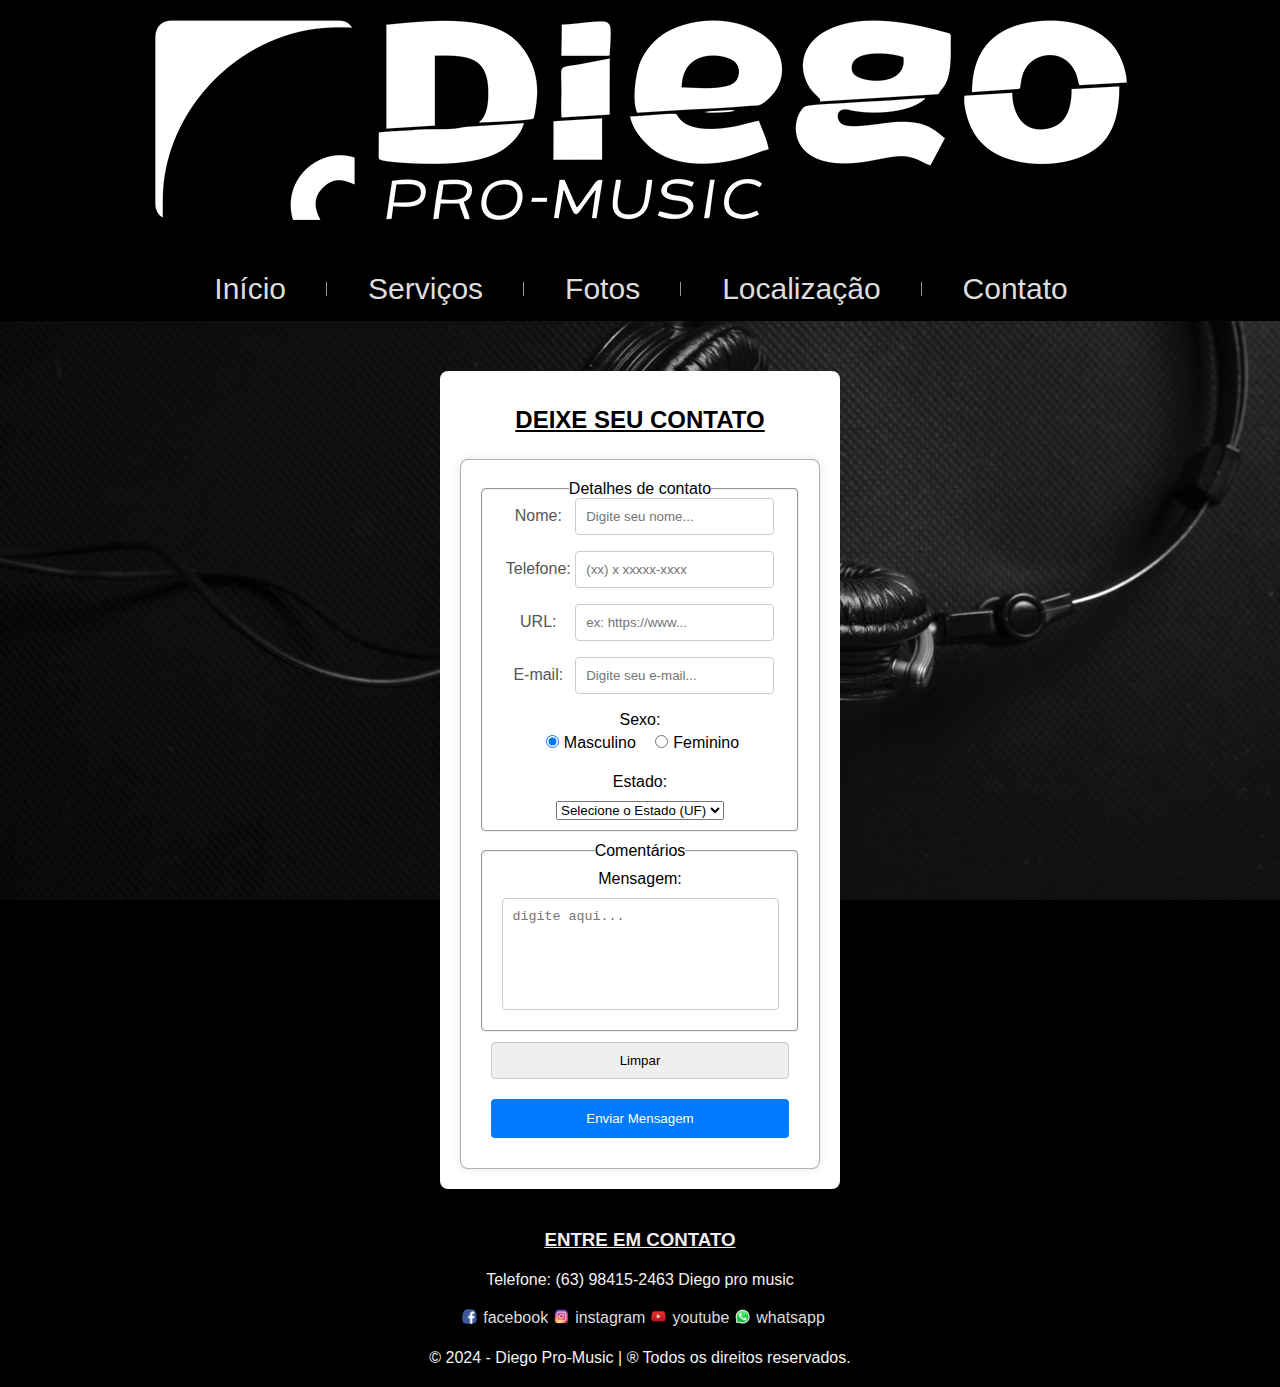
==== commit b324fb80: "att" ====
--- a/contato.html
+++ b/contato.html
@@ -19,106 +19,114 @@
   <nav>
     <ul>
       <li><a href="index.html">Início</a></li>
+      <li class="nav-item divisor"></li>
       <li> <a href="servicos.html">Serviços</a></li>
+      <li class="nav-item divisor"></li>
       <li><a href="galeria.html">Fotos</a></li>
+      <li class="nav-item divisor"></li>
       <li><a href="localizacao.html">Localização</a></li>
+      <li class="nav-item divisor"></li>
       <li><a href="contato.html">Contato</a></li>
     </ul>
   </nav>
 
   <!--inicio conteudo-1-->
   <div class="conteudo-1">
-    <div class="contact-form">
-      <h2><u>Deixe seu Contato</u></h2>
+    <div class="box-contato">
+      <div class="contact-form">
 
-      <form class="contact-form" action="https://sys4soft.com/udemy/forms/index.php" method="post">
+        <h2><u>Deixe seu Contato</u></h2>
 
-        <fieldset>
+        <form class="contact-form" action="https://sys4soft.com/udemy/forms/index.php" method="post">
 
-          <legend>Detalhes de contato</legend>
+          <fieldset>
 
-          <div>
-            <label class="box-label" for="nome">Nome:</label>
-            <input type="text" name="nome" id="nome" required autofocus minlength="5" maxlength="35"
-              placeholder="Digite seu nome..." autocomplete="additional-name">
-          </div>
+            <legend>Detalhes de contato</legend>
 
-          <div>
-            <label class="box-label" for="telefone">Telefone:</label>
-            <input type="text" id="telefone" name="telefone" required="required" placeholder="(xx) x xxxxx-xxxx"
-              autocomplete="tel">
-          </div>
+            <div>
+              <label class="box-label" for="nome">Nome:</label>
+              <input type="text" name="nome" id="nome" required autofocus minlength="5" maxlength="35"
+                placeholder="Digite seu nome..." autocomplete="additional-name">
+            </div>
 
-          <div>
-            <label class="box-label" for="url">URL:</label>
-            <input type="url" name="url" id="url" placeholder="ex: https://www...">
-          </div>
+            <div>
+              <label class="box-label" for="telefone">Telefone:</label>
+              <input type="text" id="telefone" name="telefone" required="required" placeholder="(xx) x xxxxx-xxxx"
+                autocomplete="tel">
+            </div>
 
-          <div>
-            <label class="box-label" for="email">E-mail:</label>
-            <input type="email" name="email" id="email" autocomplete="email" required="required"
-              placeholder="Digite seu e-mail...">
-          </div>
+            <div>
+              <label class="box-label" for="url">URL:</label>
+              <input type="url" name="url" id="url" placeholder="ex: https://www...">
+            </div>
+
+            <div>
+              <label class="box-label" for="email">E-mail:</label>
+              <input type="email" name="email" id="email" autocomplete="email" required="required"
+                placeholder="Digite seu e-mail...">
+            </div>
 
 
-          <div id="sexo">
-            <legend>Sexo:</legend>
-            <label>
-              <input class="radio" type="radio" name="sexo" id="M" value="Masculino" checked>Masculino
-            </label>
-            <label>
-              <input class="radio" type="radio" name="sexo" id="F" value="Feminino">Feminino
-            </label>
-          </div>
+            <div id="sexo">
+              <legend>Sexo:</legend>
+              <label>
+                <input class="radio" type="radio" name="sexo" id="M" value="Masculino" checked>Masculino
+              </label>
+              <label>
+                <input class="radio" type="radio" name="sexo" id="F" value="Feminino">Feminino
+              </label>
+            </div>
 
-          <div class="box-estado">
-            <legend>Estado:</legend>
-            <select name="estado" required="required">
-              <option selected="" value="">Selecione o Estado (UF)</option>
-              <option value="">Selecione</option>
-              <option value="AC">Acre</option>
-              <option value="AL">Alagoas</option>
-              <option value="AP">Amapá</option>
-              <option value="AM">Amazonas</option>
-              <option value="BA">Bahia</option>
-              <option value="CE">Ceará</option>
-              <option value="DF">Distrito Federal</option>
-              <option value="ES">Espirito Santo</option>
-              <option value="GO">Goiás</option>
-              <option value="MA">Maranhão</option>
-              <option value="MS">Mato Grosso do Sul</option>
-              <option value="MT">Mato Grosso</option>
-              <option value="MG">Minas Gerais</option>
-              <option value="PA">Pará</option>
-              <option value="PB">Paraíba</option>
-              <option value="PR">Paraná</option>
-              <option value="PE">Pernambuco</option>
-              <option value="PI">Piauí</option>
-              <option value="RJ">Rio de Janeiro</option>
-              <option value="RN">Rio Grande do Norte</option>
-              <option value="RS">Rio Grande do Sul</option>
-              <option value="RO">Rondônia</option>
-              <option value="RR">Roraima</option>
-              <option value="SC">Santa Catarina</option>
-              <option value="SP">São Paulo</option>
-              <option value="SE">Sergipe</option>
-              <option value="TO">Tocantins</option>
-            </select>
-          </div>
+            <div class="box-estado">
+              <legend>Estado:</legend>
+              <select name="estado" required="required">
+                <option selected="" value="">Selecione o Estado (UF)</option>
+                <option value="">Selecione</option>
+                <option value="AC">Acre</option>
+                <option value="AL">Alagoas</option>
+                <option value="AP">Amapá</option>
+                <option value="AM">Amazonas</option>
+                <option value="BA">Bahia</option>
+                <option value="CE">Ceará</option>
+                <option value="DF">Distrito Federal</option>
+                <option value="ES">Espirito Santo</option>
+                <option value="GO">Goiás</option>
+                <option value="MA">Maranhão</option>
+                <option value="MS">Mato Grosso do Sul</option>
+                <option value="MT">Mato Grosso</option>
+                <option value="MG">Minas Gerais</option>
+                <option value="PA">Pará</option>
+                <option value="PB">Paraíba</option>
+                <option value="PR">Paraná</option>
+                <option value="PE">Pernambuco</option>
+                <option value="PI">Piauí</option>
+                <option value="RJ">Rio de Janeiro</option>
+                <option value="RN">Rio Grande do Norte</option>
+                <option value="RS">Rio Grande do Sul</option>
+                <option value="RO">Rondônia</option>
+                <option value="RR">Roraima</option>
+                <option value="SC">Santa Catarina</option>
+                <option value="SP">São Paulo</option>
+                <option value="SE">Sergipe</option>
+                <option value="TO">Tocantins</option>
+              </select>
+            </div>
 
-        </fieldset>
+          </fieldset>
 
-        <fieldset id="comentario">
-          <legend>Comentários</legend>
-          <label for="mensagem">Mensagem:</label>
-          <textarea name="mensagem" id="mensagem" placeholder="digite aqui..." rows="6" cols="30"
-            required="required"></textarea>
-        </fieldset>
-        <input class="box-botao" type="reset" value="Limpar" accesskey="1">
-        <button class="box-botao" type="submit">Enviar Mensagem</button>
+          <fieldset id="comentario">
+            <legend>Comentários</legend>
+            <label for="mensagem">Mensagem:</label>
+            <textarea name="mensagem" id="mensagem" placeholder="digite aqui..." rows="6" cols="30"
+              required="required"></textarea>
+          </fieldset>
+          <input class="box-botao" type="reset" value="Limpar" accesskey="1">
+          <button class="box-botao" type="submit">Enviar Mensagem</button>
+      </div>
+
+      </form>
     </div>
 
-    </form>
 
     <section class="contato">
 
--- a/CSS/estilo.css
+++ b/CSS/estilo.css
@@ -1,6 +1,7 @@
 * {
   margin: 0;
   padding: 0;
+  box-sizing: border-box;
 }
 
 body {
@@ -18,7 +19,6 @@
   position: sticky;
   top: 0px;
   right: 100px;
-
   background-color: #000000;
 }
 
@@ -29,9 +29,22 @@
 }
 
 nav a:hover {
-  background-color: #ddd;
-  color: rgb(255, 255, 255)
-}
+  background-color: #f3f3f32e;
+  color: rgb(255, 255, 255);
+  border-radius: 5px;
+
+}
+
+.divisor {
+  width: 1px;
+  background: #ffffff99;
+  margin: 25px 5px;
+}
+
+/* nav li {
+  border-right: 3px solid #ffffff7d;
+  border-radius: 15px;
+} */
 
 #textap h1 {
   margin-top: 0;
@@ -48,7 +61,6 @@
 #textap p {
   align-items: center;
   color: #ececec;
-
 }
 
 .caixa {
@@ -140,7 +152,8 @@
 }
 
 .contato {
-  padding-top: 40px;
+  padding-top: 30px;
+  padding-bottom: 0;
   color: rgb(240, 237, 237);
   text-align: center;
 }
@@ -173,11 +186,7 @@
 footer {
   color: #ddd;
   text-align: center;
-  padding: 3px;
-  font-size: small;
-}
-
-
+}
 
 #box-social,
 ul,
@@ -193,13 +202,13 @@
 }
 
 .social {
-  width: 20px;
+  width: 25px;
   padding: 0 5px 5px;
   border-radius: 30px;
 }
 
 
-@media screen and (max-width: 800px) {
+@media screen and (max-width:800px) {
   #display1 {
     flex-direction: column;
     align-items: center;
@@ -215,12 +224,12 @@
 
   #logo img {
     width: 50%;
-
-  }
-
-  #box-map {
-    flex-flow: row nowrap;
-    flex-shrink: 10;
+  }
+
+  .divisor {
+    width: 1px;
+    background: #ffffff99;
+    margin: 5px 1px;
   }
 
 }--- a/CSS/contato.css
+++ b/CSS/contato.css
@@ -16,6 +16,10 @@
     margin: 25px;
 }
 
+.box-contato {
+    padding: 50px;
+    padding-bottom: 0;
+}
 
 .box-label {
     margin-bottom: 8px;
@@ -66,8 +70,7 @@
 }
 
 .contato h3 {
-    margin-top: 80px;
-    padding: 2px;
+    margin-top: 10px;
     text-transform: uppercase;
 }
 
